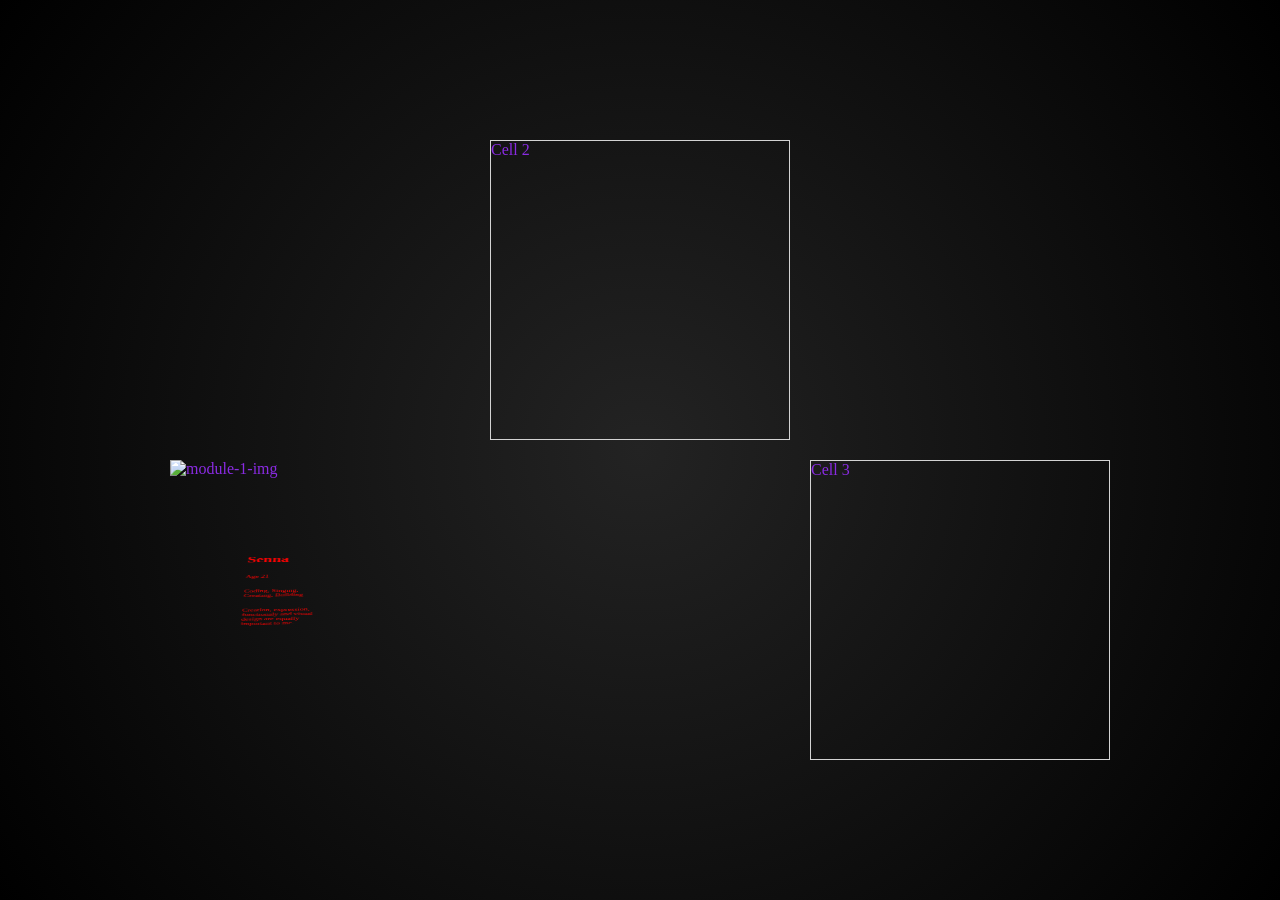
==== INT_NeoCity/src/index.html @ 1092a389 "Refactor project structure and add module 1 JavaScript - Move images into public/assets - Move CSS i" ====
<!DOCTYPE html>
<html lang="en">
<head>
    <meta charset="UTF-8">
    <meta name="viewport" content="width=device-width, initial-scale=1.0">
    <title>Neo City</title>

    <!-- Link doc src -->
    <link rel="stylesheet" href="./css/main.css">
    <script src="./js/module1.js" defer></script>
</head>
<body>
    <main id="main-display-flex">

        <div class="module-1-cell">
            <img id="module-1-img" src="./assets/img/module-1/book-altar/book-1.png" alt="module-1-img">

            <div class="module-1-text">
                <h1>Senna</h1>
                <p>Age 21</p>
                <p>Coding, Singing, Creating, Building</p>
                <p>Creation, expression, functionaly and visual design are equally important to me.</p>
            </div>
        </div>


        <div class="module-2-cell">
            <div class="module-2-text">
                Cell 2
            </div>
        </div>


        <div class="module-3-cell">
            <div class="module-3-text">
                Cell 3
            </div>
        </div>
        
    </main>
</body>
</html>
---- INT_NeoCity/src/css/main.css ----
/* ===================================================== RESET ===================================================== */

* {
    margin: 0;
    padding: 0;
    box-sizing: border-box;
    user-select: none;
    -webkit-user-drag: none;
}


/* ===================================================== BODY ===================================================== */

body {
    color: blueviolet;
    background: radial-gradient(circle, #232323, #000);
    height: 100vh;
    width: 100%;

    display: flex;
    justify-content: center;
    align-items: center;
}

#main-display-flex {
    display: grid;
    grid-template-columns: repeat(3, 1fr);
    grid-template-rows: repeat(2, 1fr);
    grid-template-areas:
        ". module-2 ."
        "module-1 . module-3";
    gap: 20px;

    perspective: 100vh;
}


/* ===================================================== MODULES ===================================================== */

/*----------------- Module Cell 1 -----------------*/

.module-1-cell, .module-2-cell, .module-3-cell {
    width: 300px;
    height: 300px;
}

.module-1-cell {
    grid-area: module-1;
    /* border: 1px solid lightgray; */

    position: relative;
}

/* Book image */
#module-1-img {
    width: 100%;
    height: 100%;
    object-fit: cover;
    display: block;

    position: absolute;
    inset: 0;
    z-index: 1;
}

/* Text overlay */
.module-1-text {
    width: 25%;
    height: 100%;
    position: absolute;
    top: 20px;
    left: 70px;
    
    display: flex;
    flex-direction: column;
    gap: 20px;
    font-size: 8px;
    overflow: hidden;

    color: #ff0000;

    transform: rotateX(60deg) rotateY(-3deg) rotateZ(3deg);

    
    z-index: 2;
}

/*----------------- Module Cell 2 -----------------*/
.module-2-cell {
    grid-area: module-2;
    border: 1px solid lightgray;
}

/*----------------- Module Cell 3 -----------------*/
.module-3-cell {
    grid-area: module-3;
    border: 1px solid lightgray;
}
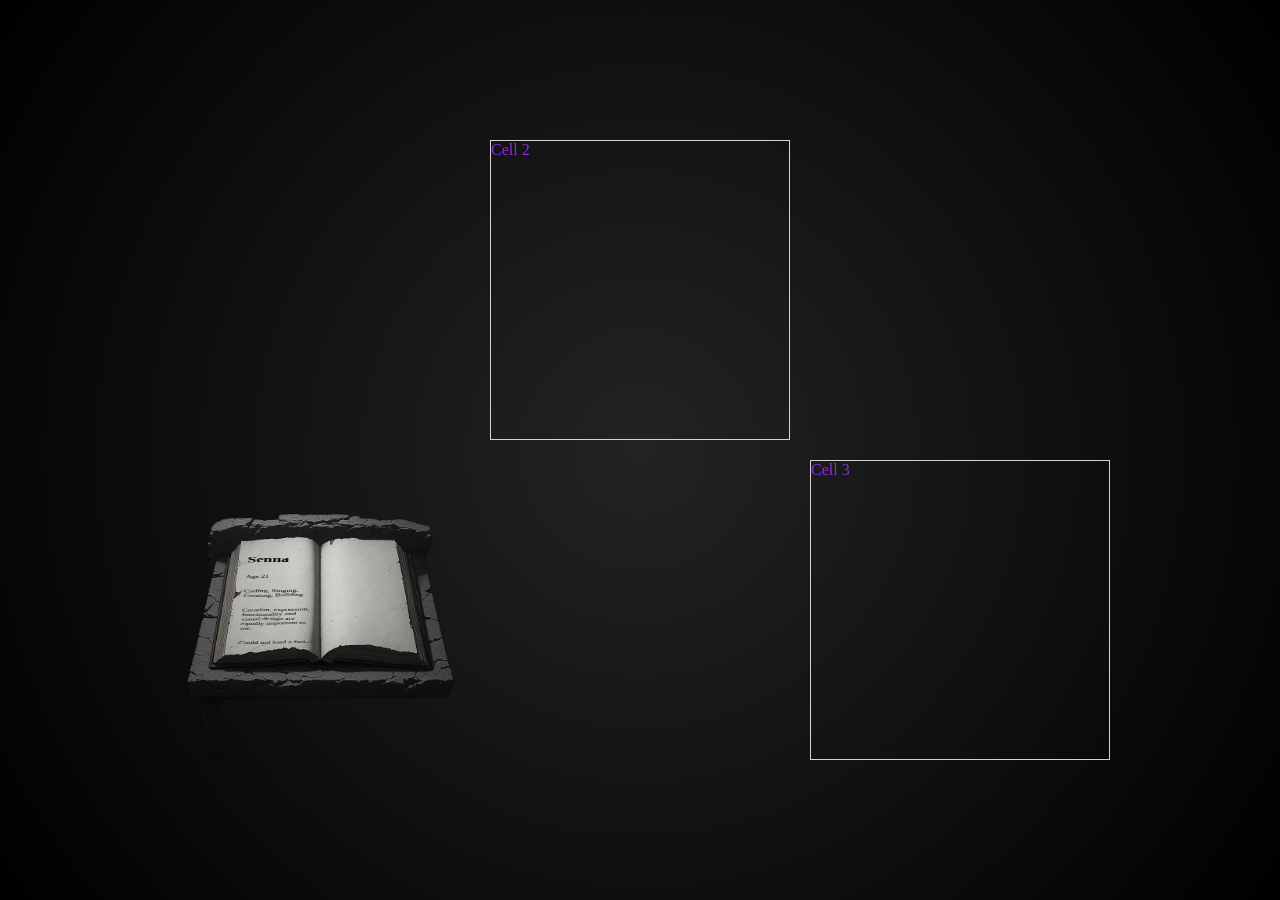
==== commit a5ce2d2a: "index.html - Typo fixed ("functionality") - Added #cat-fact paragraph module1.js - Placeholder URL r" ====
--- a/INT_NeoCity/src/index.html
+++ b/INT_NeoCity/src/index.html
@@ -13,13 +13,14 @@
     <main id="main-display-flex">
 
         <div class="module-1-cell">
-            <img id="module-1-img" src="./assets/img/module-1/book-altar/book-1.png" alt="module-1-img">
+            <img id="module-1-img" src="../public/assets/img/module-1/book-altar/book-no-bg.png" alt="module-1-img">
 
             <div class="module-1-text">
                 <h1>Senna</h1>
                 <p>Age 21</p>
                 <p>Coding, Singing, Creating, Building</p>
-                <p>Creation, expression, functionaly and visual design are equally important to me.</p>
+                <p>Creation, expression, functionality and visual design are equally important to me.</p>
+                <p id="cat-fact">Loading...</p>
             </div>
         </div>
 
--- a/INT_NeoCity/src/css/main.css
+++ b/INT_NeoCity/src/css/main.css
@@ -77,7 +77,7 @@
     font-size: 8px;
     overflow: hidden;
 
-    color: #ff0000;
+    color: #000000;
 
     transform: rotateX(60deg) rotateY(-3deg) rotateZ(3deg);
 
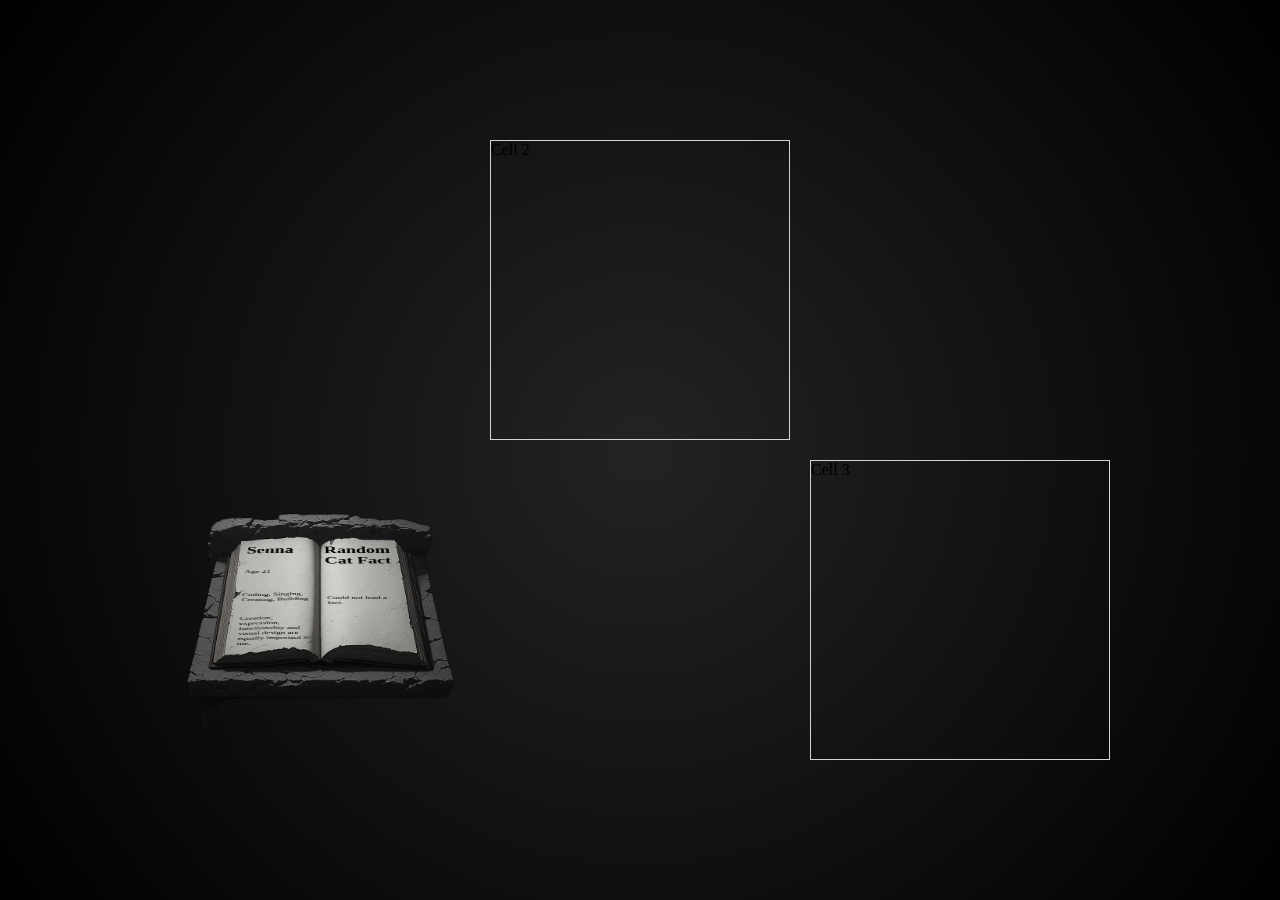
==== commit 67d5ffcc: "index.html -Overlay split into left page (profile) and right page (cat fact) -Added the Random Cat F" ====
--- a/INT_NeoCity/src/index.html
+++ b/INT_NeoCity/src/index.html
@@ -15,12 +15,17 @@
         <div class="module-1-cell">
             <img id="module-1-img" src="../public/assets/img/module-1/book-altar/book-no-bg.png" alt="module-1-img">
 
-            <div class="module-1-text">
+            <div class="module-1-book-left">
                 <h1>Senna</h1>
                 <p>Age 21</p>
                 <p>Coding, Singing, Creating, Building</p>
                 <p>Creation, expression, functionality and visual design are equally important to me.</p>
+            </div>
+            <div class="module-1-book-right">
+                <h1>Random Cat Fact</h1>
+                <div></div>
                 <p id="cat-fact">Loading...</p>
+                <div></div>
             </div>
         </div>
 
--- a/INT_NeoCity/src/css/main.css
+++ b/INT_NeoCity/src/css/main.css
@@ -1,18 +1,12 @@
 /* ===================================================== RESET ===================================================== */
 
-* {
-    margin: 0;
-    padding: 0;
-    box-sizing: border-box;
-    user-select: none;
-    -webkit-user-drag: none;
-}
+* {margin: 0; padding: 0; box-sizing: border-box; user-select: none; -webkit-user-drag: none;}
 
 
 /* ===================================================== BODY ===================================================== */
 
 body {
-    color: blueviolet;
+    color: #000000;
     background: radial-gradient(circle, #232323, #000);
     height: 100vh;
     width: 100%;
@@ -39,17 +33,8 @@
 
 /*----------------- Module Cell 1 -----------------*/
 
-.module-1-cell, .module-2-cell, .module-3-cell {
-    width: 300px;
-    height: 300px;
-}
-
-.module-1-cell {
-    grid-area: module-1;
-    /* border: 1px solid lightgray; */
-
-    position: relative;
-}
+.module-1-cell, .module-2-cell, .module-3-cell {width: 300px;height: 300px;}
+.module-1-cell {grid-area: module-1; position: relative;}
 
 /* Book image */
 #module-1-img {
@@ -63,36 +48,31 @@
     z-index: 1;
 }
 
-/* Text overlay */
-.module-1-text {
+/* Book - Text overlay */
+.module-1-book-left, .module-1-book-right {
     width: 25%;
-    height: 100%;
+    top: 35px;
+    height: 200px;
     position: absolute;
-    top: 20px;
-    left: 70px;
-    
-    display: flex;
-    flex-direction: column;
-    gap: 20px;
-    font-size: 8px;
+    display: grid;
+    grid-template-columns: 1fr;
+    grid-template-rows: repeat(4, 1fr);
+    font-size: 9px;
     overflow: hidden;
-
     color: #000000;
-
+    z-index: 2;
+}
+.module-1-book-left {
+    left: 72px;
     transform: rotateX(60deg) rotateY(-3deg) rotateZ(3deg);
-
-    
-    z-index: 2;
+}
+.module-1-book-right {
+    right: 68px;
+    transform: rotateX(60deg) rotateY(1deg) rotateZ(-2deg);
 }
 
 /*----------------- Module Cell 2 -----------------*/
-.module-2-cell {
-    grid-area: module-2;
-    border: 1px solid lightgray;
-}
+.module-2-cell {grid-area: module-2; border: 1px solid lightgray;}
 
 /*----------------- Module Cell 3 -----------------*/
-.module-3-cell {
-    grid-area: module-3;
-    border: 1px solid lightgray;
-}+.module-3-cell {grid-area: module-3; border: 1px solid lightgray;}
